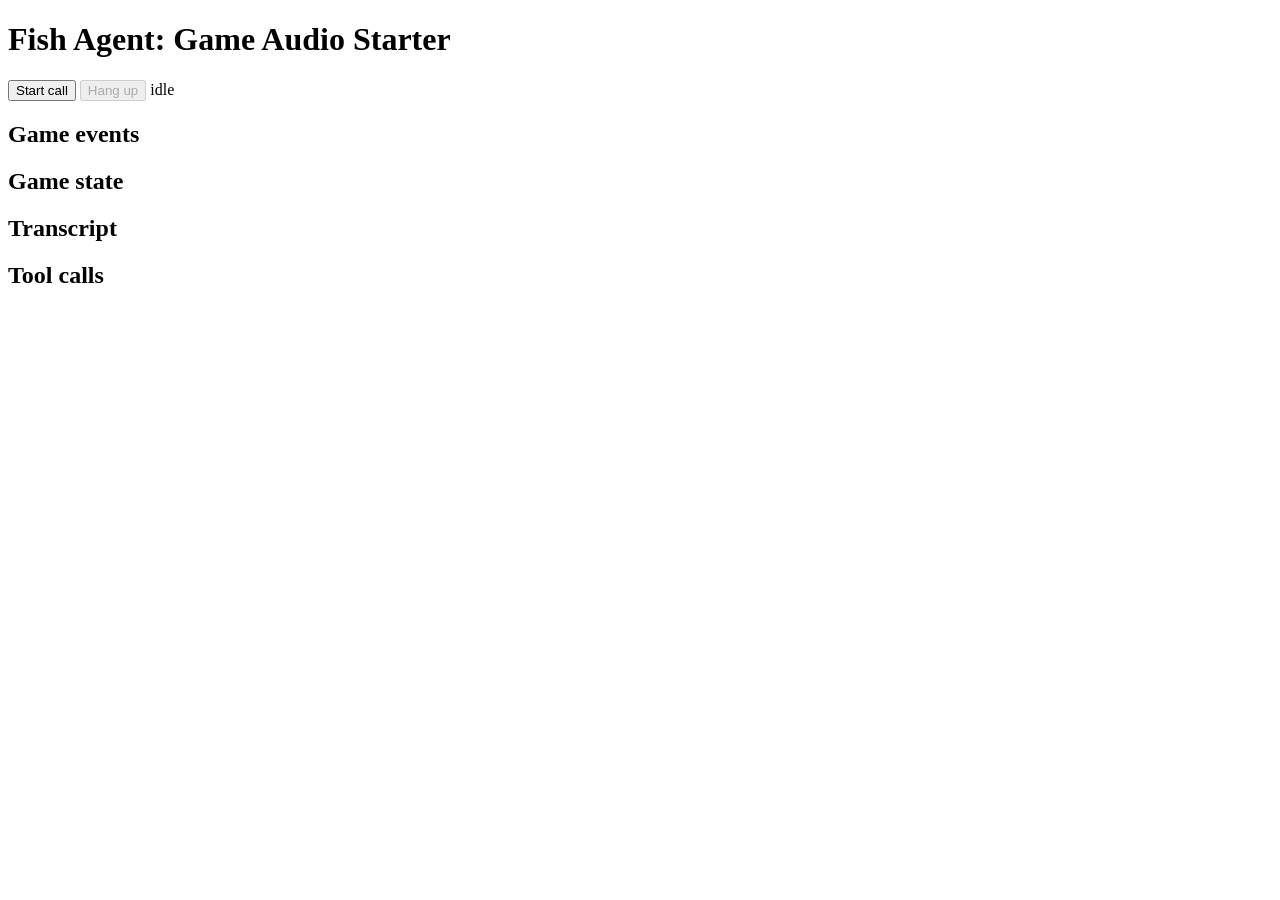
==== examples/04-agent-web/index.html @ 706debad "feat(04-agent-web): add hosted Fish agent + browser game example Vite/TypeScript browser page talkin" ====
<!doctype html>
<html lang="en">
  <head>
    <meta charset="UTF-8" />
    <title>04 - Agent Web</title>
    <link rel="stylesheet" href="/src/style.css" />
  </head>
  <body>
    <h1>Fish Agent: Game Audio Starter</h1>

    <div id="controls">
      <button id="start">Start call</button>
      <button id="stop" disabled>Hang up</button>
      <span id="mic-status">idle</span>
    </div>

    <h2>Game events</h2>
    <div id="events"></div>

    <h2>Game state</h2>
    <pre id="state"></pre>

    <h2>Transcript</h2>
    <pre id="transcript"></pre>

    <h2>Tool calls</h2>
    <pre id="tools"></pre>

    <script type="module" src="/src/main.ts"></script>
  </body>
</html>
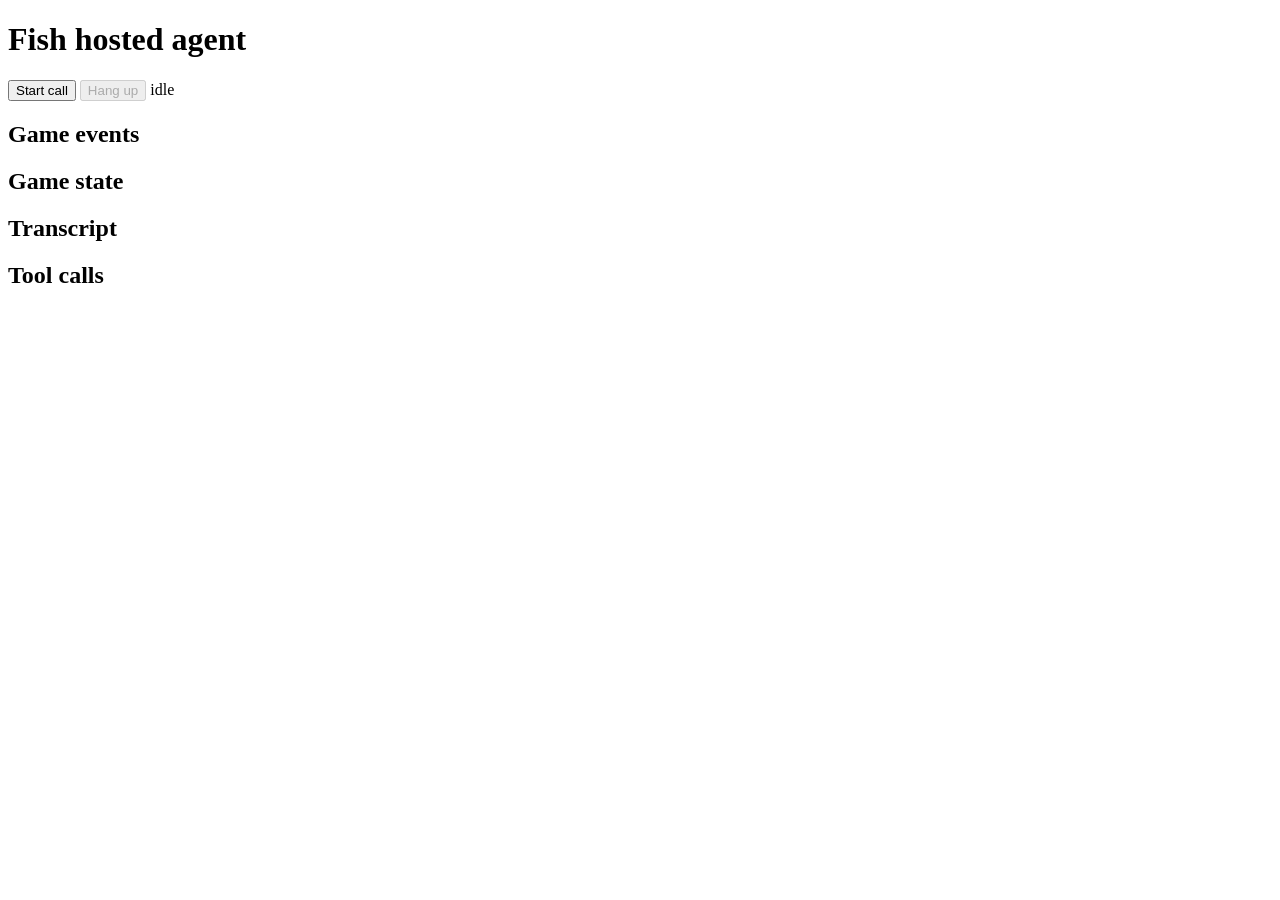
==== commit 10aae286: "feat: one-page playground for both conversation options; game.* framed as mockups - playground/: one" ====
--- a/examples/04-agent-web/index.html
+++ b/examples/04-agent-web/index.html
@@ -2,11 +2,12 @@
 <html lang="en">
   <head>
     <meta charset="UTF-8" />
-    <title>04 - Agent Web</title>
+    <title>Fish hosted agent</title>
+    <script>if (window.self !== window.top) document.documentElement.classList.add("embedded");</script>
     <link rel="stylesheet" href="/src/style.css" />
   </head>
   <body>
-    <h1>Fish Agent: Game Audio Starter</h1>
+    <h1>Fish hosted agent</h1>
 
     <div id="controls">
       <button id="start">Start call</button>
